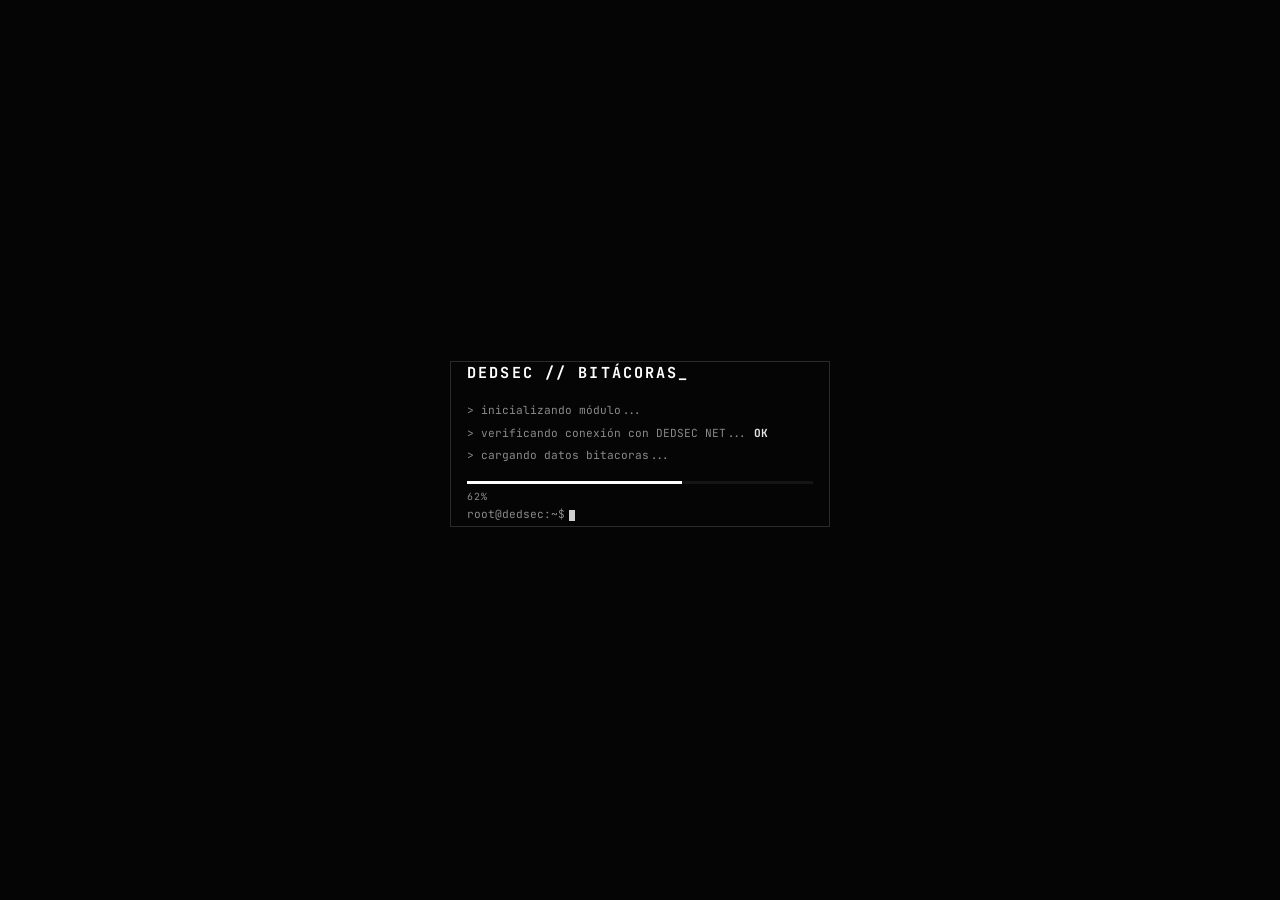
==== bitacoras.html @ 36243be4 "Add files via upload" ====
<!DOCTYPE html>
<html lang="es">
<head>
<meta charset="UTF-8">
<meta name="viewport" content="width=device-width, initial-scale=1.0">
<title>DEDSEC // BITÁCORAS</title>
<link rel="preconnect" href="https://fonts.googleapis.com">
<link href="https://fonts.googleapis.com/css2?family=JetBrains+Mono:wght@300;400;500;700&family=Share+Tech+Mono&display=swap" rel="stylesheet">
<style>
:root{
  --white:#fff;--t1:#e5e5e5;--t2:#cfcfcf;--t3:#8a8a8a;--t4:#5a5a5a;
  --bg0:#050505;--bg1:#0a0a0a;--bg2:#101010;--bg3:#151515;
  --line:rgba(255,255,255,.15);--line-soft:rgba(255,255,255,.08);
  --mono:'JetBrains Mono','Share Tech Mono',monospace;
  /* colores OFICIALES del formato (solo para la hoja imprimible) */
  --azul:#1f6fb2;--vino:#9e1b32;--gris:#777;
}
*{box-sizing:border-box;margin:0;padding:0}

/* ════════ PANTALLA: UI DedSec ════════ */
@media screen{
  body{background:var(--bg0);color:var(--t2);font-family:var(--mono);min-height:100vh;padding:18px}
  body::before{content:'';position:fixed;inset:0;background:repeating-linear-gradient(0deg,transparent,transparent 2px,rgba(0,0,0,.22) 2px,rgba(0,0,0,.22) 4px);pointer-events:none;z-index:500}
}
.shell{max-width:1100px;margin:0 auto;position:relative;z-index:1}
.topbar{display:flex;align-items:center;justify-content:space-between;border:1px solid var(--line);background:var(--bg1);padding:.6rem .9rem;font-size:.7rem;letter-spacing:.08em;color:var(--t2)}
.topbar .brand{color:var(--white);font-weight:700;letter-spacing:.18em}
.topbar a{color:var(--t3);text-decoration:none}
.topbar a:hover{color:var(--white)}

.panel{border:1px solid var(--line);border-top:none;background:var(--bg1)}
.tabs{display:flex;border-bottom:1px solid var(--line)}
.tab{flex:1;padding:.8rem;background:transparent;border:none;border-right:1px solid var(--line);color:var(--t3);font-family:var(--mono);font-size:.72rem;letter-spacing:.08em;cursor:pointer;text-transform:uppercase}
.tab:last-child{border-right:none}
.tab.active{background:var(--bg3);color:var(--white);box-shadow:inset 0 -2px 0 var(--white)}
.tab:hover:not(.active){color:var(--t1);background:rgba(255,255,255,.03)}

.body{padding:1.2rem}
.mode{display:none}.mode.active{display:block}
.row{display:flex;gap:1rem;flex-wrap:wrap;margin-bottom:.9rem}
.field{flex:1;min-width:160px;display:flex;flex-direction:column;gap:.3rem}
label.lbl{font-size:.6rem;color:var(--t3);letter-spacing:.1em;text-transform:uppercase}
input,select,textarea{background:var(--bg0);border:1px solid var(--line);color:var(--t1);font-family:var(--mono);font-size:.8rem;padding:.5rem .6rem;outline:none;border-radius:0}
input:focus,select:focus,textarea:focus{border-color:var(--white)}
textarea{resize:vertical;min-height:90px;line-height:1.5}
.hint{font-size:.6rem;color:var(--t4);margin-top:.2rem}

.btn{padding:.7rem 1.1rem;border:1px solid var(--line);background:var(--bg2);color:var(--white);font-family:var(--mono);font-size:.74rem;letter-spacing:.1em;text-transform:uppercase;cursor:pointer}
.btn::before{content:'> ';color:var(--t3)}
.btn:hover{background:var(--white);color:var(--bg0)}
.btn:hover::before{color:var(--bg0)}
.btn.ghost{background:transparent;color:var(--t2)}
.btn.ghost::before{content:''}
.btn.ghost:hover{background:rgba(255,255,255,.06);color:var(--white)}
.actions{display:flex;gap:.6rem;flex-wrap:wrap;align-items:center;border-top:1px solid var(--line-soft);padding:1rem 1.2rem;background:rgba(255,255,255,.015)}
.count{font-size:.7rem;color:var(--t3);margin-right:auto}
.count b{color:var(--white)}

.reglist{margin-top:1rem;border:1px solid var(--line-soft);max-height:210px;overflow:auto}
.reg{display:grid;grid-template-columns:auto 1fr auto auto auto;gap:.6rem;align-items:center;padding:.45rem .7rem;border-bottom:1px dashed var(--line-soft);font-size:.7rem}
@keyframes regIn{from{opacity:0;transform:translateY(-3px)}to{opacity:1;transform:translateY(0)}}
.reg:last-child{border-bottom:none}
.reg .ix{color:var(--t4)}
.reg .nm{color:var(--t1);overflow:hidden;text-overflow:ellipsis;white-space:nowrap}
.reg .mt{color:var(--t3)}
.reg .del{color:var(--t3);cursor:pointer;border:1px solid var(--line);padding:1px 7px}
.reg .del:hover{background:var(--white);color:var(--bg0)}
.empty{padding:1rem;color:var(--t3);font-size:.72rem;text-align:center}
.msg{font-size:.68rem;color:var(--t2);margin-top:.6rem;min-height:1em}

.previewwrap{margin:1.4rem auto 0;max-width:1100px}
.previewwrap h3{color:var(--t3);font-size:.7rem;letter-spacing:.12em;margin:0 0 .6rem;text-transform:uppercase}

/* ════════ HOJA OFICIAL (pantalla = preview en papel) ════════ */
.hojas{display:flex;flex-direction:column;align-items:center;gap:20px;position:relative;z-index:600}
.hoja{
  background:#fff;color:#000;width:8.5in;min-height:11in;padding:.55in .7in;
  font-family:Arial,Helvetica,sans-serif;font-size:11pt;line-height:1.3;
  box-shadow:0 10px 40px rgba(0,0,0,.6);position:relative;
  display:flex;flex-direction:column;
}
.doc-head{text-align:center}
.doc-head img.logos{width:100%;max-width:6.6in;display:block;margin:0 auto}
.bicent{text-align:center;font-weight:bold;font-size:10.5pt;margin:.12in 0 .18in}
.bicent .y{color:var(--vino)}
.doc-title{text-align:center;font-weight:bold;font-size:13.5pt;margin:.05in 0 .22in;line-height:1.25}
.box{border:1px solid #000;padding:7pt 10pt;margin-bottom:9pt}
.box .lbl{color:var(--azul);font-weight:bold;font-size:10.5pt;display:block;margin-bottom:3pt}
.box .ph{color:var(--gris);font-style:italic;font-size:9pt}
.box .val{font-weight:bold;font-size:11pt}
.grid2{display:flex;gap:9pt}
.grid2 .box{flex:1;margin-bottom:0}
.grid2{margin-bottom:9pt}
.chk{font-weight:bold}
.script{background:#fafafa;border:0;font-family:'Consolas','Courier New',monospace;font-size:9pt;line-height:1.45;white-space:pre;margin-top:6pt;color:#222}
.script .c{color:#2e8b57}.script .k{color:#1f6fb2}.script .s{color:#a31515}
.firmas{display:flex;gap:9pt;margin-top:.7in}
.firmas .cel{flex:1;border:1px solid #000;padding:7pt 8pt;text-align:center}
.firmas .cel .ttl{font-size:10.5pt}
.firmas .cel .sp{height:.55in}
.firmas .cel .nm{font-weight:bold;font-size:9.5pt}
.firmas .cel .cg{font-size:9.5pt}
.cenefa-wrap{text-align:center;margin-top:auto;padding-top:.25in}
.foot-cenefa{width:5.4in;display:block;margin:0 auto .04in}
.dir{text-align:center;color:var(--gris);font-size:8.5pt;line-height:1.35}
.pageB{display:flex;flex-direction:column}

/* ════════ TEMA OSCURO DE PREVISUALIZACIÓN (solo pantalla, se revierte al imprimir) ════════ */
@media screen{
  .hoja{background:var(--bg2);color:var(--t1);box-shadow:0 0 0 1px var(--line) inset, 0 10px 40px rgba(0,0,0,.6)}
  .bicent .y{color:#e08a93}
  .box{border-color:var(--line)}
  .box .lbl{color:#8fc1e8}
  .box .ph{color:var(--t3)}
  .box .val{color:var(--white)}
  .script{background:var(--bg0);color:var(--t2)}
  .script .c{color:#6fcf97}.script .k{color:#8fc1e8}.script .s{color:#e08a93}
  .firmas .cel{border-color:var(--line)}
  .firmas .cel .nm{color:var(--white)}
  .dir{color:var(--t3)}
}

/* ════════ BOOT SCREEN (pantalla de carga al abrir) ════════ */
@media screen{
  #boot{position:fixed;inset:0;background:var(--bg0);z-index:900;display:flex;align-items:center;justify-content:center;font-family:var(--mono)}
  #boot .box{width:380px;padding:0 1rem}
  #boot .logo{color:var(--white);font-size:.95rem;letter-spacing:.14em;margin-bottom:1rem;font-weight:700}
  #boot .ln{color:var(--t3);font-size:.7rem;line-height:2;opacity:0;animation:bootFade .2s forwards}
  #boot .ln .ok{color:var(--t1);font-weight:700}
  #boot .bartrack{width:100%;height:3px;background:var(--bg3);margin-top:.9rem;overflow:hidden}
  #boot .barfill{height:100%;width:0%;background:var(--white)}
  #boot .pct{color:var(--t3);font-size:.62rem;margin-top:.4rem;letter-spacing:.08em}
  #boot .cur{display:inline-block;width:6px;height:11px;background:var(--t2);margin-left:4px;vertical-align:middle;animation:bootBlink 1s step-end infinite}
  @keyframes bootFade{to{opacity:1}}
  @keyframes bootBlink{50%{opacity:0}}
  #boot.hide{animation:bootOut .35s forwards;pointer-events:none}
  @keyframes bootOut{to{opacity:0}}
}
@media print{ #boot{display:none !important} }

/* ════════ IMPRESIÓN: solo las hojas, formato carta ════════ */
@page{size:Letter;margin:0}
@media print{
  body{background:#fff !important;padding:0 !important}
  body::before{display:none !important}
  .ui{display:none !important}
  .hojas{display:block;gap:0}
  .hoja{box-shadow:none;width:auto;min-height:auto;height:100vh;padding:.55in .7in;page-break-after:always;display:flex;flex-direction:column}
  .hoja:last-child{page-break-after:auto}
}

.panel{
box-shadow:0 0 25px rgba(255,255,255,.03), inset 0 0 10px rgba(255,255,255,.02);
}
body{
background:radial-gradient(circle at center,#0c0c0c 0%,#050505 70%);
}
.online{
animation:pulse 2s infinite;
}
@keyframes pulse{
50%{opacity:.4;}
}
.mode{
transition:.3s;
}
.btn,.tab{
transition:.2s;
}
.btn:hover,.tab:hover{
box-shadow:0 0 10px rgba(255,255,255,.15);
}

</style>
</head>
<body>

<div id="boot">
  <div class="box">
    <div class="logo">DEDSEC // BITÁCORAS_</div>
    <div class="ln" style="animation-delay:.05s">&gt; inicializando módulo...</div>
    <div class="ln" style="animation-delay:.3s">&gt; verificando conexión con DEDSEC NET... <span class="ok">OK</span></div>
    <div class="ln" style="animation-delay:.55s">&gt; cargando datos bitacoras...</div>
    <div class="bartrack"><div class="barfill" id="bootbar"></div></div>
    <div class="pct" id="bootpct">0%</div>
    <div class="ln" style="animation-delay:.8s">root@dedsec:~$<span class="cur"></span></div>
  </div>
</div>

<div class="shell ui">
  <div class="topbar">
    <span><span class="brand">DEDSEC</span> // BITÁCORAS</span><span class="online">● ONLINE</span>
    <a href="index.html">&larr; DEDSEC TOOLKIT</a>
  </div>

  <div class="panel">
    <div class="tabs">
      <button class="tab active" id="t-rango" onclick="setMode('rango')">RANGO AUTOMÁTICO</button>
      <button class="tab" id="t-form" onclick="setMode('form')">FORMULARIO</button>
     
    </div>

    <div class="body">
      <!-- ── RANGO ── -->
      <div class="mode active" id="m-rango">
        <div class="row">
          <div class="field"><label class="lbl">Fecha inicio</label><input type="date" id="r-ini" value="2025-10-01"></div>
          <div class="field"><label class="lbl">Fecha fin</label><input type="date" id="r-fin"></div>
        </div>
        <div class="row">
          <div class="field"><label class="lbl">Frecuencia</label>
            <select id="r-frec">
              <option value="semanal">Semanal</option>
              <option value="diario">Diario (hábiles)</option>
              <option value="mensual">Mensual (día 1)</option>
            </select>
          </div>
          <div class="field"><label class="lbl">Día (si semanal)</label>
            <select id="r-dia">
              <option value="1">Lunes</option><option value="2">Martes</option>
              <option value="3">Miércoles</option><option value="4">Jueves</option>
              <option value="5" selected>Viernes</option>
              <option value="6">Sábado</option><option value="0">Domingo</option>
            </select>
          </div>
        </div>
        <button class="btn" onclick="genRango()">GENERAR REGISTROS</button>
        <div class="hint">Crea un registro por fecha con valores por defecto (puedes ajustarlos luego exportando el CSV desde la pestaña CSV).</div>
      </div>

      <!-- ── FORMULARIO ── -->
      <div class="mode" id="m-form">
        <div class="row">
          <div class="field"><label class="lbl">Fecha del respaldo</label><input type="date" id="f-fecha"></div>
          <div class="field"><label class="lbl">Tamaño</label><input id="f-tam" placeholder="2.4 GB"></div>
        </div>
        <div class="row">
          <div class="field"><label class="lbl">Hora inicio</label><input id="f-ini" placeholder="18:06"></div>
          <div class="field"><label class="lbl">Hora fin</label><input id="f-fin" placeholder="18:16"></div>
          <div class="field"><label class="lbl">Tipo</label>
            <select id="f-tipo"><option>Completo</option><option>Incremental</option><option>Diferencial</option></select>
          </div>
        </div>
        <div class="row">
          <div class="field"><label class="lbl">Método</label><input id="f-met" value="Respaldo en USB y Respaldo en la Nube"></div>
          <div class="field"><label class="lbl">Ubicación</label><input id="f-ubi" value="USB y ONE DRIVE"></div>
        </div>
        <div class="row">
          <div class="field"><label class="lbl">Observaciones</label><textarea id="f-obs">El Respaldo se realizó después de las 18:00 horas, para que ningún usuario se encuentre dentro del sistema.</textarea></div>
        </div>
        <div class="row">
          <div class="field"><label class="lbl">Elabora (nombre)</label><input id="f-eln" value="M. en TICS. CRISTIAN ALBERTO SUAREZ ROSAS"></div>
          <div class="field"><label class="lbl">Elabora (cargo)</label><input id="f-elc" value="ENCARGADO DE LA UNIDAD DEL SISTEMA DE INFORMACION"></div>
        </div>
        <div class="row">
          <div class="field"><label class="lbl">Autoriza (nombre)</label><input id="f-aun" value="M.B.A. PATRICIA ALEJANDRA BLANCO JUÁREZ"></div>
          <div class="field"><label class="lbl">Autoriza (cargo)</label><input id="f-auc" value="ENCARGADA DE LOS ASUNTOS DEL DEPARTAMENTO DE SERVICIOS ESCOLARES"></div>
        </div>
        <button class="btn" onclick="addForm()">AGREGAR REGISTRO</button>
        <div class="hint">El nombre de la base y la ruta .bak se arman solos con la fecha (TESCI_Respaldo_AAAA_MM_DD).</div>
      </div>

      <!-- ── CSV ── -->
      <div class="mode" id="m-csv">
        <div class="row">
          <div class="field"><label class="lbl">Importar archivo .csv</label><input type="file" id="c-file" accept=".csv" onchange="loadCsvFile(event)"></div>
        </div>
        <div class="row">
          <div class="field"><label class="lbl">…o pega el CSV aquí</label>
            <textarea id="c-text" placeholder="fecha,nombre_bd,bak,hora_inicio,hora_fin,tamano,..."></textarea>
          </div>
        </div>
        <div class="row" style="gap:.6rem">
          <button class="btn" onclick="parsePasted()">CARGAR CSV PEGADO</button>
          <button class="btn ghost" onclick="downloadCsv()">DESCARGAR PLANTILLA CSV</button>
        </div>
        <div class="hint">Encabezados: fecha, nombre_bd, bak, hora_inicio, hora_fin, tamano, metodo, ubicacion, x_completo, x_incremental, x_diferencial, x_estado, observaciones, elabora_nombre, elabora_cargo, autoriza_nombre, autoriza_cargo</div>
      </div>

      <div class="msg" id="msg"></div>
      <div class="reglist" id="reglist"><div class="empty">// SIN REGISTROS</div></div>
    </div>

    <div class="actions">
      <span class="count">REGISTROS: <b id="cnt">0</b></span>
      <button class="btn ghost" onclick="limpiar()">LIMPIAR</button>
      <button class="btn ghost" onclick="previsualizar()">PREVISUALIZAR</button>
      <button class="btn" onclick="imprimir()">GENERAR PDF (IMPRIMIR)</button>
    </div>
  </div>

  <div class="previewwrap" id="previewwrap" style="display:none">
    <h3 class="ui">// PREVISUALIZACIÓN — usa "GENERAR PDF" e imprime / Guardar como PDF</h3>
  </div>
</div>

<!-- contenedor de hojas (preview + impresión) -->
<div class="hojas" id="hojas"></div>

<script>
/* ═══════════ LOGOS OFICIALES (embebidos) ═══════════ */
var IMG_HEADER = "[data-uri]";
var IMG_CENEFA = "[data-uri]";

var MESES=["","enero","febrero","marzo","abril","mayo","junio","julio","agosto","septiembre","octubre","noviembre","diciembre"];
var CAMPOS=["fecha","nombre_bd","bak","hora_inicio","hora_fin","tamano","metodo","ubicacion","x_completo","x_incremental","x_diferencial","x_estado","observaciones","elabora_nombre","elabora_cargo","autoriza_nombre","autoriza_cargo"];
var CONST={
  metodo:"Respaldo en USB y Respaldo en la Nube",
  ubicacion:"USB y ONE DRIVE",
  observaciones:"El Respaldo se realizó después de las 18:00 horas, para que ningún usuario se encuentre dentro del sistema.",
  elabora_nombre:"M. en TICS. CRISTIAN ALBERTO SUAREZ ROSAS",
  elabora_cargo:"ENCARGADO DE LA UNIDAD DEL SISTEMA DE INFORMACION",
  autoriza_nombre:"M.B.A. PATRICIA ALEJANDRA BLANCO JUÁREZ",
  autoriza_cargo:"ENCARGADA DE LOS ASUNTOS DEL DEPARTAMENTO DE SERVICIOS ESCOLARES"
};

var registros=[];

/* ── helpers ── */
function pad(n){return (n<10?'0':'')+n;}
function fechaLarga(d){return pad(d.getDate())+' '+MESES[d.getMonth()+1]+' '+d.getFullYear();}
function ymd(d){return d.getFullYear()+'_'+pad(d.getMonth()+1)+'_'+pad(d.getDate());}
function parseDateInput(v){var p=v.split('-');return new Date(+p[0],+p[1]-1,+p[2]);}
function esc(s){return (s==null?'':String(s)).replace(/&/g,'&amp;').replace(/</g,'&lt;').replace(/>/g,'&gt;');}
function msg(t){document.getElementById('msg').textContent=t;}

function regPorDefecto(d,i){
  var ini=2+Math.floor(Math.random()*7), dur=8+Math.floor(Math.random()*7), fin=ini+dur;
  var tam=(2.1+i*0.012+(Math.random()-0.5)*0.1).toFixed(1);
  var y=ymd(d);
  return Object.assign({
    fecha:fechaLarga(d), nombre_bd:'TESCI_Respaldo_'+y, bak:'H:\\Backups\\TESCI_Respaldo_'+y+'.bak',
    hora_inicio:'18:'+pad(ini), hora_fin:'18:'+pad(fin), tamano:tam+' GB',
    x_completo:'X', x_incremental:' ', x_diferencial:' ', x_estado:'X'
  }, CONST);
}

/* ═══════════ MODOS ═══════════ */
function setMode(m){
  ['rango','form','csv'].forEach(function(k){
    document.getElementById('t-'+k).className='tab'+(k===m?' active':'');
    document.getElementById('m-'+k).className='mode'+(k===m?' active':'');
  });
}

/* ── RANGO ── */
function genRango(){
  var ini=parseDateInput(document.getElementById('r-ini').value);
  var fin=parseDateInput(document.getElementById('r-fin').value);
  var frec=document.getElementById('r-frec').value;
  var dia=+document.getElementById('r-dia').value;
  if(isNaN(ini)||isNaN(fin)||fin<ini){msg('Revisa el rango de fechas.');return;}
  var out=[], d=new Date(ini), i=0;
  while(d<=fin){
    var add=false;
    if(frec==='semanal') add=(d.getDay()===dia);
    else if(frec==='mensual') add=(d.getDate()===1);
    else add=(d.getDay()!==0 && d.getDay()!==6);
    if(add){out.push(regPorDefecto(new Date(d),i));i++;}
    d.setDate(d.getDate()+1);
  }
  registros=out; renderList(); msg('Registros generados.');
}

/* ── FORMULARIO ── */
function addForm(){
  var v=document.getElementById('f-fecha').value;
  if(!v){msg('Elige una fecha.');return;}
  var d=parseDateInput(v), y=ymd(d), tipo=document.getElementById('f-tipo').value;
  registros.push({
    fecha:fechaLarga(d), nombre_bd:'TESCI_Respaldo_'+y, bak:'H:\\Backups\\TESCI_Respaldo_'+y+'.bak',
    hora_inicio:document.getElementById('f-ini').value||'18:06',
    hora_fin:document.getElementById('f-fin').value||'18:16',
    tamano:document.getElementById('f-tam').value||'2.4 GB',
    metodo:document.getElementById('f-met').value, ubicacion:document.getElementById('f-ubi').value,
    x_completo:tipo==='Completo'?'X':' ', x_incremental:tipo==='Incremental'?'X':' ', x_diferencial:tipo==='Diferencial'?'X':' ',
    x_estado:'X',
    observaciones:document.getElementById('f-obs').value,
    elabora_nombre:document.getElementById('f-eln').value, elabora_cargo:document.getElementById('f-elc').value,
    autoriza_nombre:document.getElementById('f-aun').value, autoriza_cargo:document.getElementById('f-auc').value
  });
  renderList(); msg('Registro agregado.');
}

/* ── CSV ── */
function parseCSV(text){
  var rows=[], row=[], cur='', q=false, i=0, ch;
  text=text.replace(/\r\n/g,'\n').replace(/\r/g,'\n');
  for(i=0;i<text.length;i++){ch=text[i];
    if(q){ if(ch==='"'){ if(text[i+1]==='"'){cur+='"';i++;} else q=false; } else cur+=ch; }
    else { if(ch==='"')q=true; else if(ch===','){row.push(cur);cur='';} else if(ch==='\n'){row.push(cur);rows.push(row);row=[];cur='';} else cur+=ch; }
  }
  if(cur!==''||row.length){row.push(cur);rows.push(row);}
  return rows.filter(function(r){return r.length>1||(r[0]&&r[0].trim()!=='');});
}
function rowsToRegs(rows){
  if(!rows.length){msg('CSV vacío.');return [];}
  var head=rows[0].map(function(h){return h.replace(/^\ufeff/,'').trim();});
  var regs=[];
  for(var r=1;r<rows.length;r++){
    var o={}; for(var c=0;c<head.length;c++) o[head[c]]=(rows[r][c]||'').trim();
    if(o.fecha) regs.push(Object.assign({}, CONST, o));
  }
  return regs;
}
function parsePasted(){
  var t=document.getElementById('c-text').value.trim();
  if(!t){msg('Pega contenido CSV primero.');return;}
  registros=rowsToRegs(parseCSV(t)); renderList(); msg(registros.length+' registros importados.');
}
function loadCsvFile(ev){
  var f=ev.target.files[0]; if(!f)return;
  var rd=new FileReader();
  rd.onload=function(){registros=rowsToRegs(parseCSV(rd.result));renderList();msg(registros.length+' registros importados de '+f.name+'.');};
  rd.readAsText(f,'utf-8');
}
function downloadCsv(){
  var ini=parseDateInput(document.getElementById('r-ini').value||'2025-10-01');
  var sample=[CAMPOS.join(',')];
  var demo=regPorDefecto(isNaN(ini)?new Date():ini,0);
  sample.push(CAMPOS.map(function(k){var v=demo[k]||'';return /[",\n]/.test(v)?'"'+v.replace(/"/g,'""')+'"':v;}).join(','));
  var blob=new Blob(["\ufeff"+sample.join('\n')],{type:'text/csv;charset=utf-8'});
  var a=document.createElement('a');a.href=URL.createObjectURL(blob);a.download='respaldos_plantilla.csv';a.click();
}

/* ── lista ── */
var _renderToken=0;
function renderList(){
  document.getElementById('cnt').textContent=registros.length;
  var el=document.getElementById('reglist');
  var myToken=++_renderToken; // cancela animaciones de un renderList anterior si se vuelve a llamar
  if(!registros.length){el.innerHTML='<div class="empty">// SIN REGISTROS</div>';return;}
  el.innerHTML='';
  registros.forEach(function(r,i){
    setTimeout(function(){
      if(myToken!==_renderToken) return; // se generó una lista nueva antes de terminar, no seguir pintando la vieja
      var row=document.createElement('div');
      row.className='reg';
      row.style.opacity='0';
      row.style.animation='regIn .22s ease forwards';
      row.innerHTML='<span class="ix">'+pad(i+1)+'</span><span class="nm">'+esc(r.fecha)+' · '+esc(r.nombre_bd)+'</span>'+
        '<span class="mt">'+esc(r.hora_inicio)+'-'+esc(r.hora_fin)+'</span><span class="mt">'+esc(r.tamano)+'</span>'+
        '<span class="del" onclick="quitar('+i+')">✕</span>';
      el.appendChild(row);
      el.scrollTop=el.scrollHeight;
    }, i*70);
  });
}
function quitar(i){registros.splice(i,1);renderList();}
function limpiar(){registros=[];renderList();document.getElementById('hojas').innerHTML='';document.getElementById('previewwrap').style.display='none';msg('');}

/* ═══════════ RENDER HOJA OFICIAL ═══════════ */
function head(){
  return '<div class="doc-head"><img class="logos" src="'+IMG_HEADER+'" alt=""></div>'+
    '<div class="bicent"><span class="y">“2026</span>. Año del Humanismo Mexicano en el Estado de Mexico”.</div>';
}
function cenefa(){
  return '<div class="cenefa-wrap"><img class="foot-cenefa" src="'+IMG_CENEFA+'" alt="">'+
    '<div class="dir">Av. Nopaltepec sin número, col. La Perla, C. P. 54740, Cuautitlán Izcalli, Estado de México.<br>'+
    'Tels.: 55 5864 31 70 y 55 5864 31 71. Página web: tesci.edomex.gob.mx</div></div>';
}
function script(r){
  return '<div class="script"><span class="c">--- PARA GUARDAR EN LA USB</span>\n'+
    '<span class="k">BACKUP DATABASE</span> [TESCI]\n'+
    '<span class="k">TO DISK</span> = <span class="s">\''+esc(r.bak)+'\'</span>\n'+
    '<span class="k">WITH FORMAT</span>,\n     INIT,\n     NAME = <span class="s">\'Respaldo completo de TESCI\'</span>,\n'+
    '     SKIP,\n     NOREWIND,\n     NOUNLOAD,\n     STATS = 10;</div>';
}
function hojaA(r){
  return '<div class="hoja">'+head()+
    '<div class="doc-title">Formato- Bitácora de Respaldo de la Base de Datos del SIITESCI<br>(BACKUP_SITESCI_2026)</div>'+
    '<div class="grid2">'+
      '<div class="box"><span class="lbl">1. Fecha del Respaldo:</span><span class="ph">[Fecha] </span><span class="val">'+esc(r.fecha)+'</span></div>'+
      '<div class="box"><span class="lbl">2. Nombre de la Base de Datos Respaldada:</span><span class="ph">[Nombre de la base de datos]</span><br><span class="val">'+esc(r.nombre_bd)+'</span></div>'+
    '</div>'+
    '<div class="box"><span class="lbl">3. Tipo de Respaldo Realizado:</span><span class="chk">[ '+esc(r.x_completo)+' ] Completo&nbsp;&nbsp;&nbsp;&nbsp;[ '+esc(r.x_incremental)+' ] Incremental&nbsp;&nbsp;&nbsp;&nbsp;[ '+esc(r.x_diferencial)+' ] Diferencial</span></div>'+
    '<div class="box"><span class="lbl">4. Método de Respaldo:</span><span class="ph">[Método utilizado] </span><span class="val">'+esc(r.metodo)+'</span></div>'+
    '<div class="grid2">'+
      '<div class="box"><span class="lbl">5. Ubicación del Respaldo:</span><span class="ph">[Ubicación] </span><span class="val">'+esc(r.ubicacion)+'</span></div>'+
      '<div class="box"><span class="lbl">6. Estado del Respaldo:</span><span class="chk">[ '+esc(r.x_estado)+' ] Completado&nbsp;&nbsp;&nbsp;&nbsp;[  ]</span></div>'+
    '</div>'+
    '<div class="grid2">'+
      '<div class="box"><span class="lbl">7. Tiempo de Respaldo:</span><span class="ph">[Hora de inicio] – [Hora de finalización]</span><br><span class="val">'+esc(r.hora_inicio)+' - '+esc(r.hora_fin)+'</span></div>'+
      '<div class="box"><span class="lbl">8. Tamaño del Respaldo:</span><span class="ph">[Espacio ocupado por el respaldo]</span><br><span class="val">'+esc(r.tamano)+'</span></div>'+
    '</div>'+
    '<div class="box"><span class="lbl">9. Script Utilizado:</span><span class="ph">[Script o Código Utilizado]</span>'+script(r)+'</div>'+
    cenefa()+
    '</div>';
}
function hojaB(r){
  return '<div class="hoja pageB">'+head()+
    '<div class="box"><span class="lbl">9. Observaciones:</span><span class="ph">[Notas adicionales o problemas encontrados] </span><span class="val">'+esc(r.observaciones)+'</span></div>'+
    '<div class="firmas">'+
      '<div class="cel"><div class="ttl">ELABORA</div><div class="sp"></div><div class="nm">'+esc(r.elabora_nombre)+'</div><div class="cg">'+esc(r.elabora_cargo)+'</div></div>'+
      '<div class="cel"><div class="ttl">AUTORIZA</div><div class="sp"></div><div class="nm">'+esc(r.autoriza_nombre)+'</div><div class="cg">'+esc(r.autoriza_cargo)+'</div></div>'+
    '</div>'+cenefa()+'</div>';
}
function construirHojas(){
  document.getElementById('hojas').innerHTML=registros.map(function(r){return hojaA(r)+hojaB(r);}).join('');
}
function previsualizar(){
  if(!registros.length){msg('No hay registros. Genera o agrega primero.');return;}
  construirHojas();
  document.getElementById('previewwrap').style.display='block';
  document.getElementById('hojas').scrollIntoView({behavior:'smooth'});
}
function imprimir(){
  if(!registros.length){msg('No hay registros para imprimir.');return;}
  construirHojas();
  setTimeout(function(){window.print();},150);
}

/* init */
(function(){
  var hoy=new Date();
  document.getElementById('r-fin').value=hoy.getFullYear()+'-'+pad(hoy.getMonth()+1)+'-'+pad(hoy.getDate());
})();

/* ── boot screen (pantalla de carga al abrir) ── */
(function(){
  var bar=document.getElementById('bootbar'), pctEl=document.getElementById('bootpct'), boot=document.getElementById('boot');
  if(!boot) return;
  var pct=0;
  var iv=setInterval(function(){
    pct+=Math.random()*9+4;
    if(pct>=100){
      pct=100; clearInterval(iv);
      setTimeout(function(){
        boot.classList.add('hide');
        setTimeout(function(){ boot.style.display='none'; }, 380);
      }, 220);
    }
    bar.style.width=pct+'%';
    pctEl.textContent=Math.floor(pct)+'%';
  }, 130);
})();
</script>

<script>
let actx = null;
let muted = false;

// 🔊 Web Audio beep (fallback o complemento)
function beep(freq, dur){
  if (muted) return;
  try{
    if (!actx) actx = new (window.AudioContext || window.webkitAudioContext)();

    const o = actx.createOscillator();
    const g = actx.createGain();

    o.type = "square";
    o.frequency.value = freq;
    g.gain.value = 0.04;

    o.connect(g);
    g.connect(actx.destination);

    o.start();

    g.gain.exponentialRampToValueAtTime(
      0.0001,
      actx.currentTime + dur
    );

    o.stop(actx.currentTime + dur);

  } catch(e){}
}

// 🔊 sonidos rápidos tipo UI
const blip = () => beep(420, 0.05);
const conf = () => beep(660, 0.12);

// 🎧 audio file (click.wav)
const clickSound = new Audio("click.wav");

window.addEventListener("load", () => {

  document.querySelectorAll(".btn,.tab").forEach(el => {

    el.addEventListener("click", () => {

      // 1. sonido archivo
      clickSound.currentTime = 0;
      clickSound.play().catch(() => {
        // 2. fallback si falla el audio file
        blip();
      });

    });

  });

});
</script>

</body>
</html>
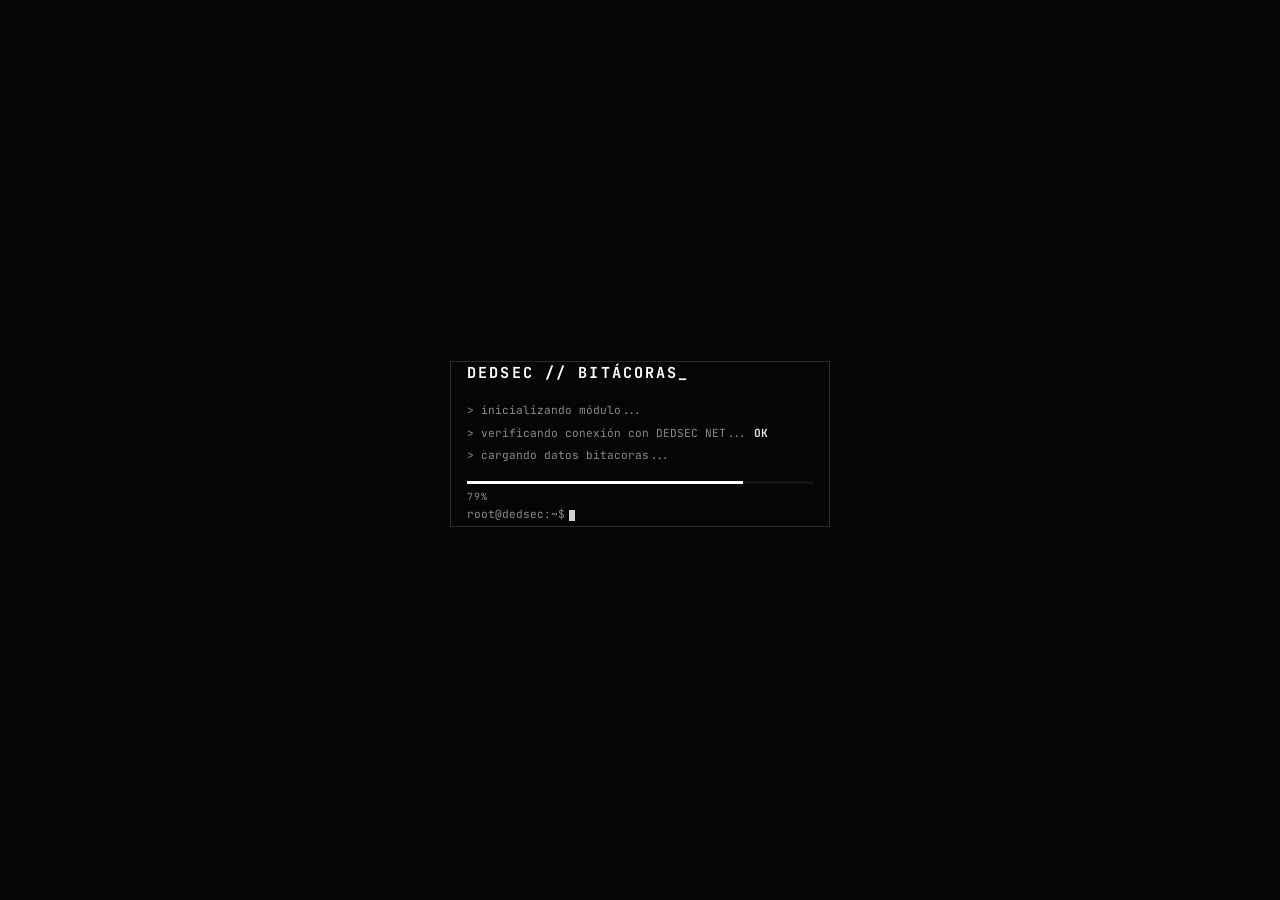
==== commit a2792daa: "Add files via upload" ====
--- a/bitacoras.html
+++ b/bitacoras.html
@@ -249,8 +249,8 @@
           <div class="field"><label class="lbl">Observaciones</label><textarea id="f-obs">El Respaldo se realizó después de las 18:00 horas, para que ningún usuario se encuentre dentro del sistema.</textarea></div>
         </div>
         <div class="row">
-          <div class="field"><label class="lbl">Elabora (nombre)</label><input id="f-eln" value="M. en TICS. CRISTIAN ALBERTO SUAREZ ROSAS"></div>
-          <div class="field"><label class="lbl">Elabora (cargo)</label><input id="f-elc" value="ENCARGADO DE LA UNIDAD DEL SISTEMA DE INFORMACION"></div>
+          <div class="field"><label class="lbl">Elabora (nombre)</label><input id="f-eln" value="M. en TI. CRISTIAN ALBERTO SUAREZ ROSAS"></div>
+          <div class="field"><label class="lbl">Elabora (cargo)</label><input id="f-elc" value="SUBDIRECCIÓN DE APOYO Y DESARROLLO ACADÉMICO/UNIDAD DE INFORMACION"></div>
         </div>
         <div class="row">
           <div class="field"><label class="lbl">Autoriza (nombre)</label><input id="f-aun" value="M.B.A. PATRICIA ALEJANDRA BLANCO JUÁREZ"></div>
@@ -308,8 +308,8 @@
   metodo:"Respaldo en USB y Respaldo en la Nube",
   ubicacion:"USB y ONE DRIVE",
   observaciones:"El Respaldo se realizó después de las 18:00 horas, para que ningún usuario se encuentre dentro del sistema.",
-  elabora_nombre:"M. en TICS. CRISTIAN ALBERTO SUAREZ ROSAS",
-  elabora_cargo:"ENCARGADO DE LA UNIDAD DEL SISTEMA DE INFORMACION",
+  elabora_nombre:"M. en TI. CRISTIAN ALBERTO SUÁREZ ROSAS.",
+  elabora_cargo:"SUBDIRECCIÓN DE APOYO Y DESARROLLO ACADÉMICO/UNIDAD DE INFORMACIÓN.",
   autoriza_nombre:"M.B.A. PATRICIA ALEJANDRA BLANCO JUÁREZ",
   autoriza_cargo:"ENCARGADA DE LOS ASUNTOS DEL DEPARTAMENTO DE SERVICIOS ESCOLARES"
 };
